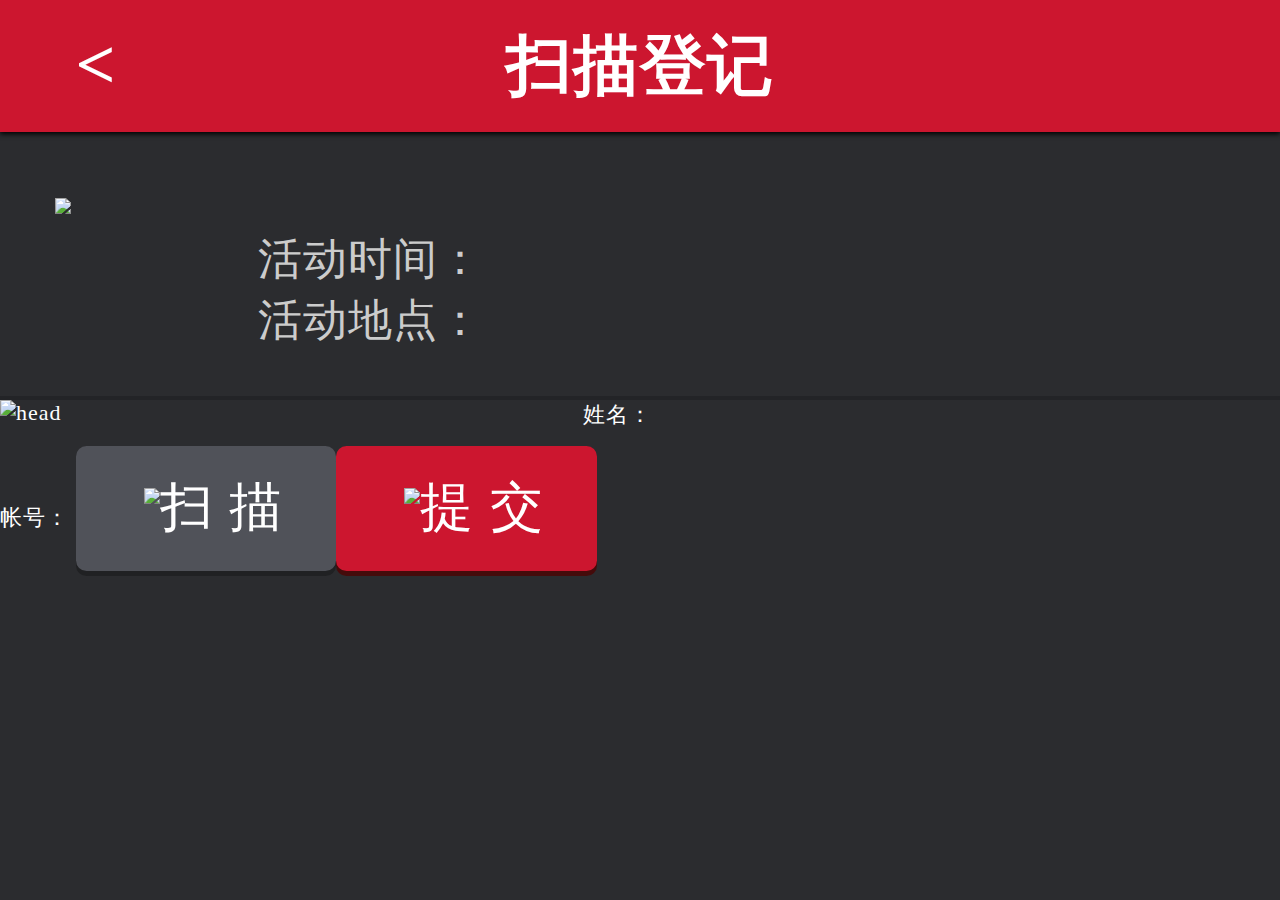
==== www/tem/scanning.html @ 0a35880f "fix img size" ====
<!doctype html>
<html lang="zh">
<head>
<meta charset="utf-8">
<meta name="format-detection" content="telephone=no">
<meta name="viewport" content="user-scalable=no, initial-scale=1, maximum-scale=1, minimum-scale=1, width=device-width, height=device-height, target-densitydpi=device-dpi">
<link rel="stylesheet" href="../common/css/base.css">
<link rel="stylesheet" href="../css/tem/scanning.css">
<script src="../cordova.js"></script>
<script src="../barcodescanner.js"></script>
<script src="../common/js/zepto.js"></script>
<script src="../common/js/base.js"></script>
<script src="../js/tem/scanning.js"></script>
</head>
<body>
    <header id="fixed">
        <div onClick="goBack()">&lt;</div><h1>扫描登记</h1><div></div>
    </header>
    <article>
    	<img src="../img/ai.png" width="14%">
        <header>
    		<h2 id="title"></h2>
            <div>
        		活动时间：<output id="date"></output><br>
        		活动地点：<output id="location"></output>
            </div>
        </header>
    </article>
    <section>
    	<div>
            <img id="head" alt="head" src="../img/hd.png" width="45%">
            <span>
            	姓名：<output id="name"></output><br>
            	帐号：<output id="uname"></output>
            </span>
            <button type="button" id="scan"><img src="../img/qr.png">扫 描</button><button type="button" id="commit" class="main"><img src="../img/ct.png">提 交</button>
		</div>
    </section>
</body>
</html>
---- www/common/css/base.css ----
* {
	color: #fff;
	padding: 0;
	margin: 0;
	box-sizing: border-box;
	word-break: break-all;
	letter-spacing: 1px;
	font-size: 6px;
}

html,body {
	width: 100%;
	height: 100%;
	background-color: #2b2c2f;
}

img {
	display: inline-block;
	vertical-align: top;
	border: 0;
}

h1,h2 {
	text-align: center;
	line-height: 2em;
	font-size: 3em;
}

h2 {
	line-height: 1.5em;
	font-size: 2.5em;
}

ul {
	list-style: none;
}

textarea,input[type='text'],input[type='password'],select {
	border: 0;
	-webkit-border-radius: 0.2em;
	width: 100%;
	font-size: 2.2em;
	background-color: #fff;
	color: #1e1f21;
	padding: 0.5em 0.7em;
	margin: 0.3em 0;
	resize: none;
}

label {
	font-size: 2.4em;
}

button {
	border: 0;
	-webkit-border-radius: 0.2em;
	font-size: 2.4em;
	background-color: #505259;
	color: #fff;
	padding: 0.5em 1em;
	-webkit-box-shadow: 0 5px 0 #202123;
	margin: 0.3em 0;
}

button img {
	vertical-align: middle;
	margin-left: 0.7em;
	height: 2.1em;
}

button.main {
	background-color: #cc162f;
	-webkit-box-shadow: 0 5px 0 #450b0b;
}

header[id='fixed'] {
	position: fixed;
	top: 0;
	background-color: #cc162f;
	-webkit-box-shadow:0 2px 5px #000;
	width: 100%;
}

header[id='fixed'] h1 {
	display: inline-block;
	width: 70%;
}

header[id='fixed'] div {
	display: inline-block;
	width: 15%;
	font-size: 3.2em;
	font-weight: bold;
	text-align: center;
}

header[id='fixed'] div img {
	vertical-align: middle;
}

article {
	float: left;
	padding: 9em 2.5em 2em 2.5em;
	width: 100%;
}

article header {
	display: inline-block;
	padding-left: 1.5em;
	width: 70%;
}

article header h2 {
	text-align: left;
	line-height: 1.2em;
}

article header button {
	font-size: 2em;
}

article header div {
	color: #ccc;
	font-size: 2em;
	line-height: 1.4em;
	padding-top: 0.7em;
}

article header div output {
	color: #ccc;
	font-size: 1em;
}

section {
	float: left;
	border-top: #232427 solid 0.2em;
	width: 100%;
}

.hide {
	display: none;
}

@media screen and (min-width: 480px) {
* {
	font-size: 11px;
}
}

@media screen and (min-width: 640px) {
* {
	font-size: 16px;
}
}

@media screen and (min-width: 1080px) {
* {
	font-size: 22px;
}
}
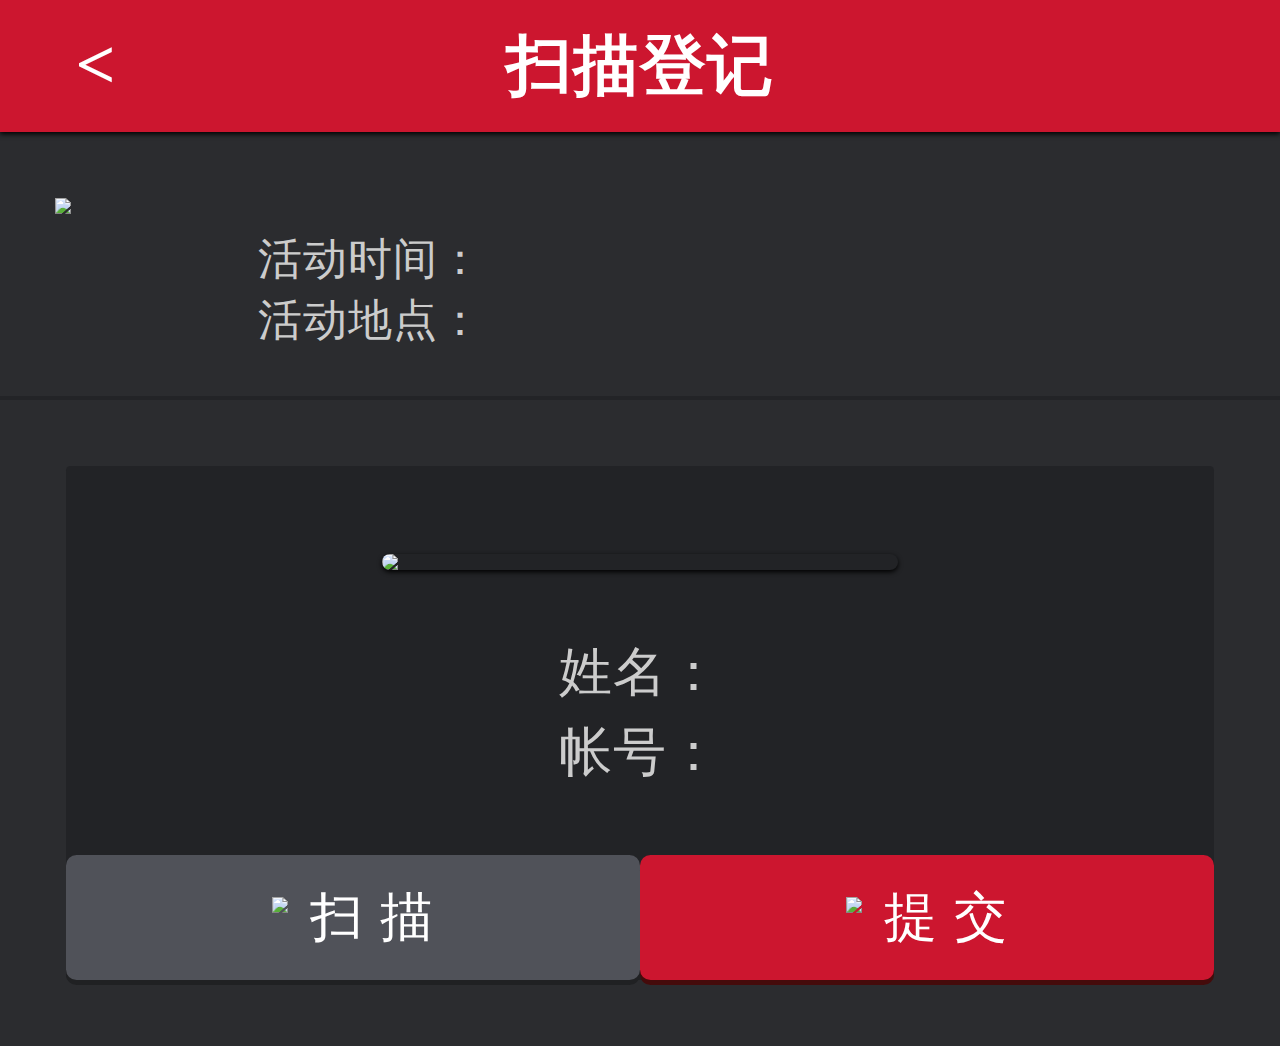
==== commit 39a6bb1e: "fix" ====
--- a/www/tem/scanning.html
+++ b/www/tem/scanning.html
@@ -28,7 +28,7 @@
     </article>
     <section>
     	<div>
-            <img id="head" alt="head" src="../img/hd.png" width="45%">
+            <img id="pic" src="../img/hd.png" width="45%">
             <span>
             	姓名：<output id="name"></output><br>
             	帐号：<output id="uname"></output>
--- a/www/css/tem/scanning.css
+++ b/www/css/tem/scanning.css
@@ -0,0 +1,40 @@
+section {
+	padding: 3em;
+}
+
+section div {
+	color: #ccc;
+	text-align: center;
+	background-color: #222326;
+	-webkit-border-radius: 0.2em;
+	padding-top: 4em;
+}
+
+section div #pic {
+	display: block;
+	margin: 0 auto;
+	-webkit-border-radius: 20em;
+	-webkit-box-shadow:0 2px 5px #000;
+}
+
+section div span {
+	color: #ccc;
+	display: block;
+	font-size: 2.4em;
+	padding: 1.2em 0;
+	line-height: 1.5em;
+}
+
+section div span output {
+	font-size: 1em;
+}
+
+section div button {
+	width: 50%;
+	margin: 0;
+}
+
+section div button img {
+	margin-left: 0;
+	margin-right: 1em;
+}